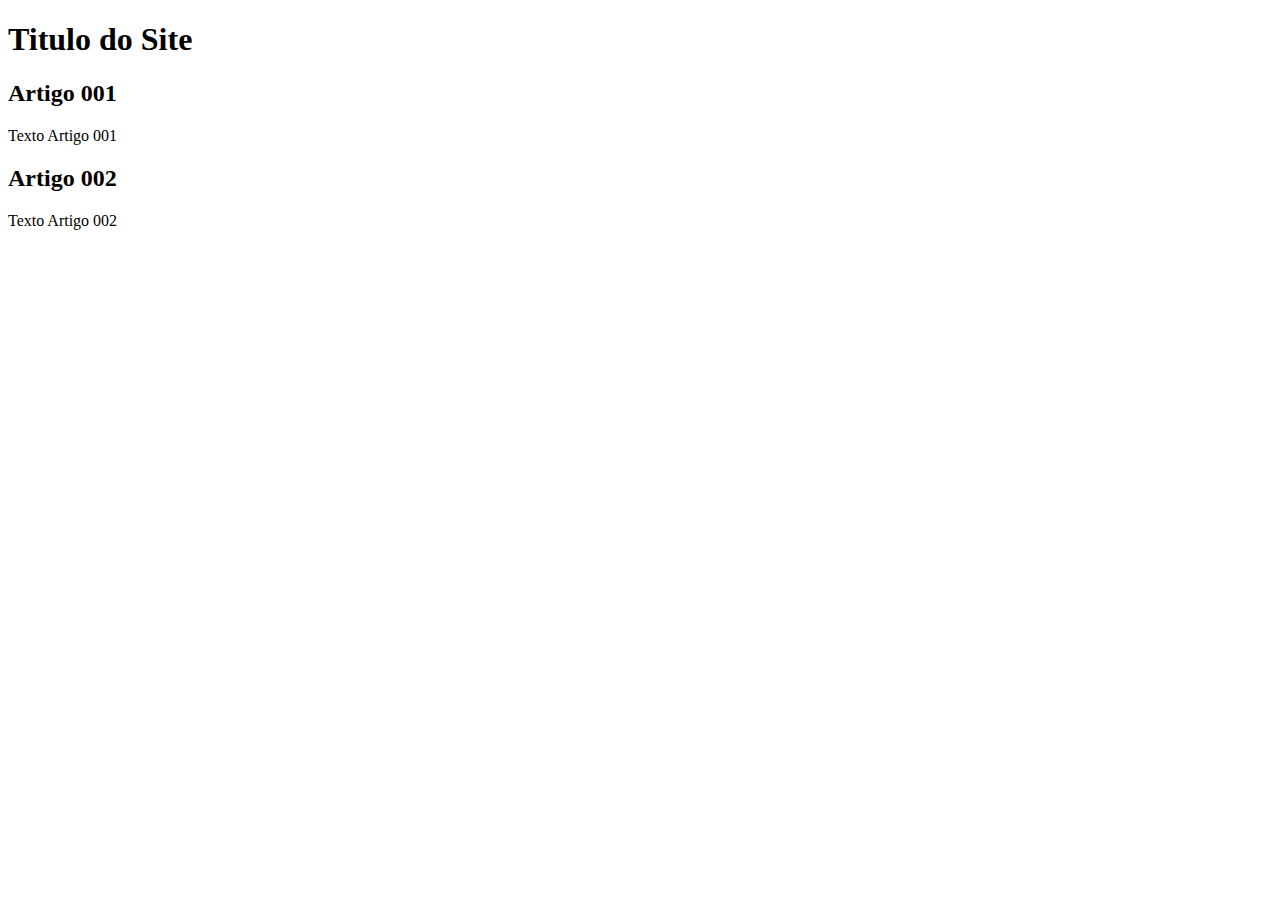
==== index.html @ d54d5b12 "add index" ====
<!DOCTYPE html>
<html lang="pt-br">
<head>
    <meta charset="UTF-8">
    <meta name="viewport" content="width=device-width, initial-scale=1.0">
    <title>Titulo do Site</title>
</head>
<body>
    <main>
        <header>
            <h1>Titulo do Site</h1>
        </header>
        <article>
            <h2>Artigo 001</h2>
            <p>Texto Artigo 001</p>
        </article>
        <article>
            <h2>Artigo 002</h2>
            <p>Texto Artigo 002</p>
        </article>
    </main>
</body>
</html>
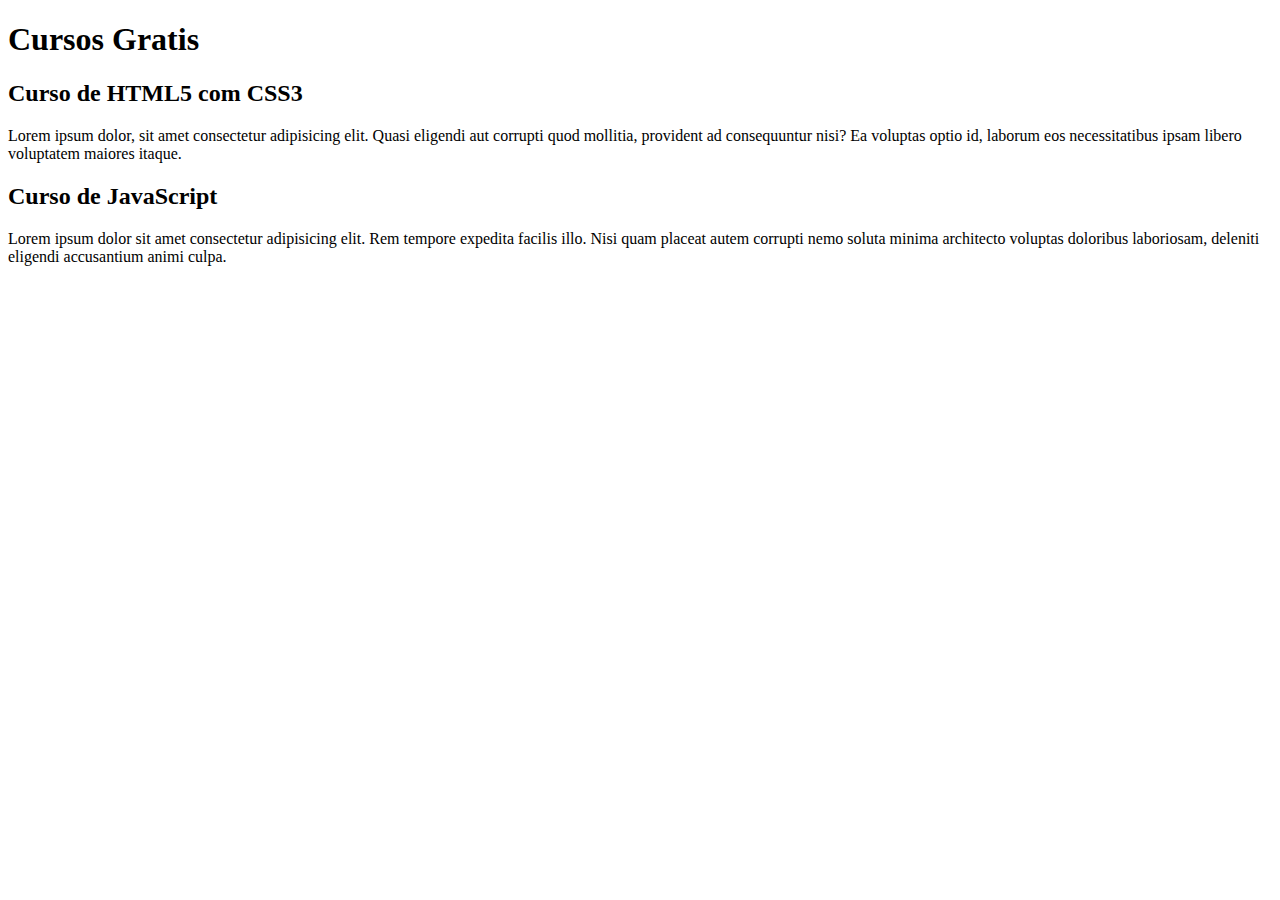
==== commit 02052660: "comecei a escrever o conteudo" ====
--- a/index.html
+++ b/index.html
@@ -8,15 +8,15 @@
 <body>
     <main>
         <header>
-            <h1>Titulo do Site</h1>
+            <h1>Cursos Gratis</h1>
         </header>
         <article>
-            <h2>Artigo 001</h2>
-            <p>Texto Artigo 001</p>
+            <h2>Curso de HTML5 com CSS3</h2>
+            <p>Lorem ipsum dolor, sit amet consectetur adipisicing elit. Quasi eligendi aut corrupti quod mollitia, provident ad consequuntur nisi? Ea voluptas optio id, laborum eos necessitatibus ipsam libero voluptatem maiores itaque. </p>
         </article>
         <article>
-            <h2>Artigo 002</h2>
-            <p>Texto Artigo 002</p>
+            <h2>Curso de JavaScript</h2>
+            <p>Lorem ipsum dolor sit amet consectetur adipisicing elit. Rem tempore expedita facilis illo. Nisi quam placeat autem corrupti nemo soluta minima architecto voluptas doloribus laboriosam, deleniti eligendi accusantium animi culpa.</p>
         </article>
     </main>
 </body>
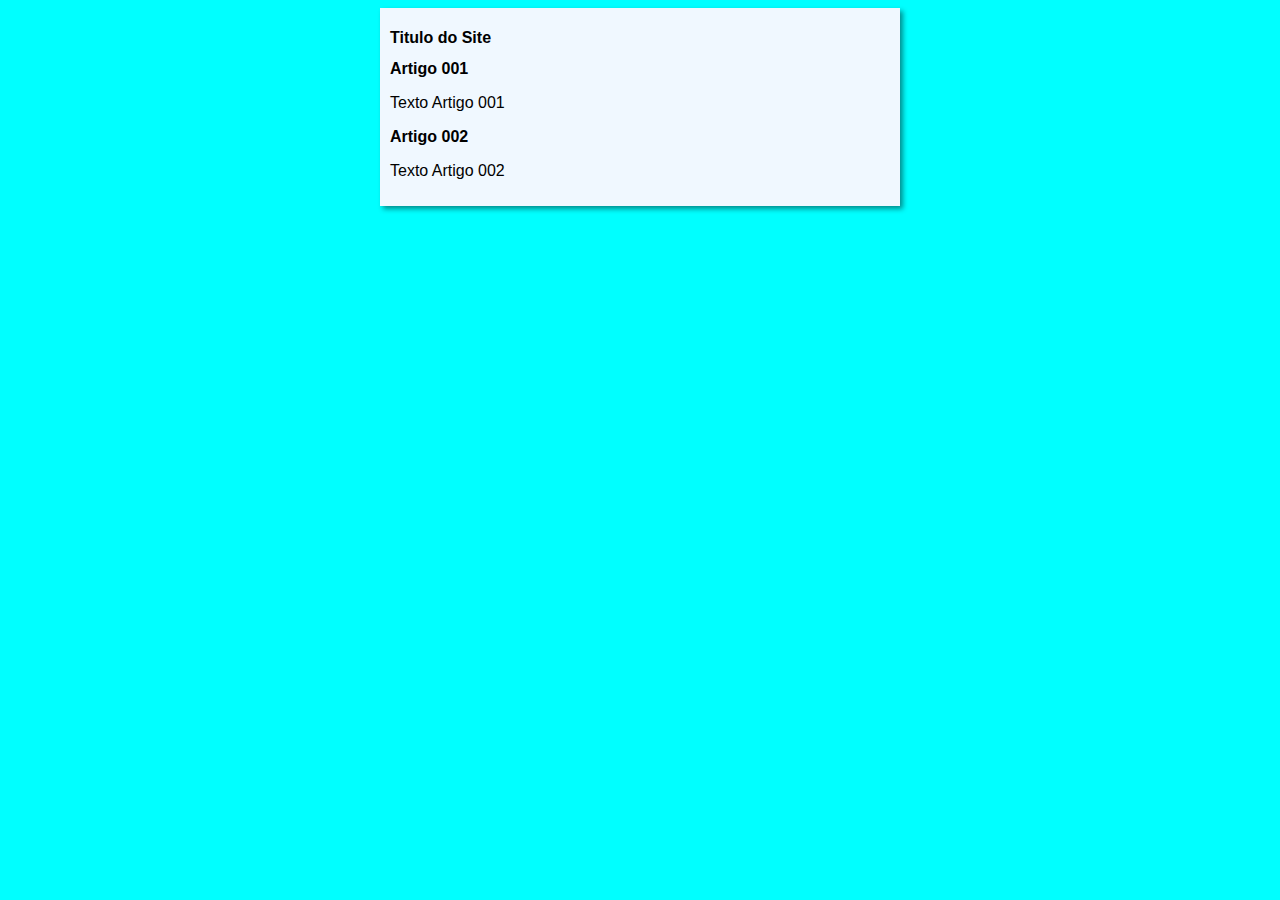
==== commit f5e7bf0c: "iniciei o desing" ====
--- a/index.html
+++ b/index.html
@@ -4,19 +4,20 @@
     <meta charset="UTF-8">
     <meta name="viewport" content="width=device-width, initial-scale=1.0">
     <title>Titulo do Site</title>
+    <link rel="stylesheet" href="estilos/style.css">
 </head>
 <body>
     <main>
         <header>
-            <h1>Cursos Gratis</h1>
+            <h1>Titulo do Site</h1>
         </header>
         <article>
-            <h2>Curso de HTML5 com CSS3</h2>
-            <p>Lorem ipsum dolor, sit amet consectetur adipisicing elit. Quasi eligendi aut corrupti quod mollitia, provident ad consequuntur nisi? Ea voluptas optio id, laborum eos necessitatibus ipsam libero voluptatem maiores itaque. </p>
+            <h2>Artigo 001</h2>
+            <p>Texto Artigo 001</p>
         </article>
         <article>
-            <h2>Curso de JavaScript</h2>
-            <p>Lorem ipsum dolor sit amet consectetur adipisicing elit. Rem tempore expedita facilis illo. Nisi quam placeat autem corrupti nemo soluta minima architecto voluptas doloribus laboriosam, deleniti eligendi accusantium animi culpa.</p>
+            <h2>Artigo 002</h2>
+            <p>Texto Artigo 002</p>
         </article>
     </main>
 </body>
--- a/estilos/style.css
+++ b/estilos/style.css
@@ -0,0 +1,17 @@
+* {
+    font-family: Arial, Helvetica, sans-serif;
+    font-size: 16px;
+}
+
+body{
+    background-color: aqua;
+
+}
+
+main{
+    background-color: aliceblue;
+    width: 500px;
+    margin: auto;
+    padding: 10px;
+    box-shadow: 3px 3px 5px rgba(0, 0, 0, 0.445)
+}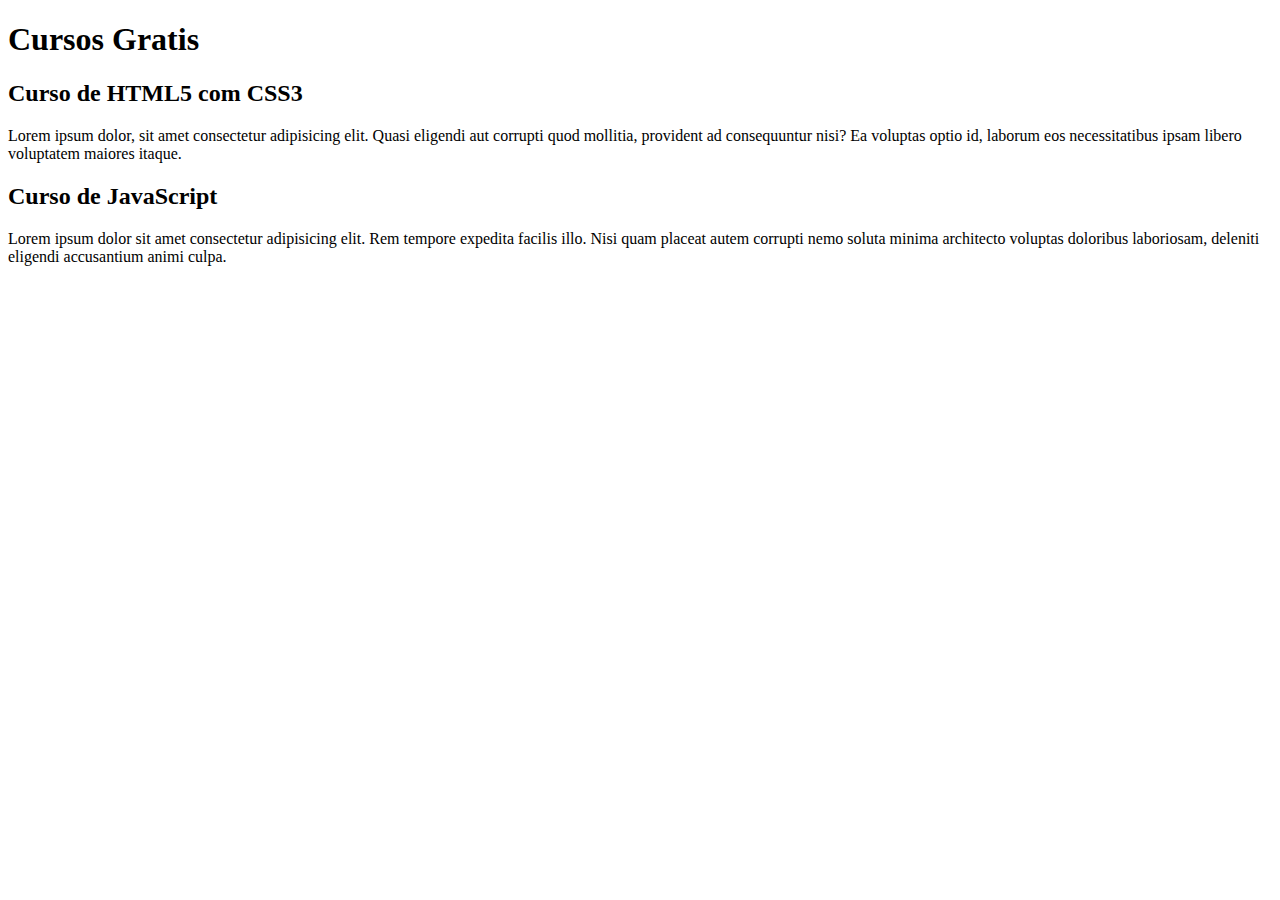
==== commit 8d689f88: "Update index.html" ====
--- a/index.html
+++ b/index.html
@@ -3,21 +3,20 @@
 <head>
     <meta charset="UTF-8">
     <meta name="viewport" content="width=device-width, initial-scale=1.0">
-    <title>Titulo do Site</title>
-    <link rel="stylesheet" href="estilos/style.css">
+    <title>Site Cursoevideo</title>
 </head>
 <body>
     <main>
         <header>
-            <h1>Titulo do Site</h1>
+            <h1>Cursos Gratis</h1>
         </header>
         <article>
-            <h2>Artigo 001</h2>
-            <p>Texto Artigo 001</p>
+            <h2>Curso de HTML5 com CSS3</h2>
+            <p>Lorem ipsum dolor, sit amet consectetur adipisicing elit. Quasi eligendi aut corrupti quod mollitia, provident ad consequuntur nisi? Ea voluptas optio id, laborum eos necessitatibus ipsam libero voluptatem maiores itaque. </p>
         </article>
         <article>
-            <h2>Artigo 002</h2>
-            <p>Texto Artigo 002</p>
+            <h2>Curso de JavaScript</h2>
+            <p>Lorem ipsum dolor sit amet consectetur adipisicing elit. Rem tempore expedita facilis illo. Nisi quam placeat autem corrupti nemo soluta minima architecto voluptas doloribus laboriosam, deleniti eligendi accusantium animi culpa.</p>
         </article>
     </main>
 </body>
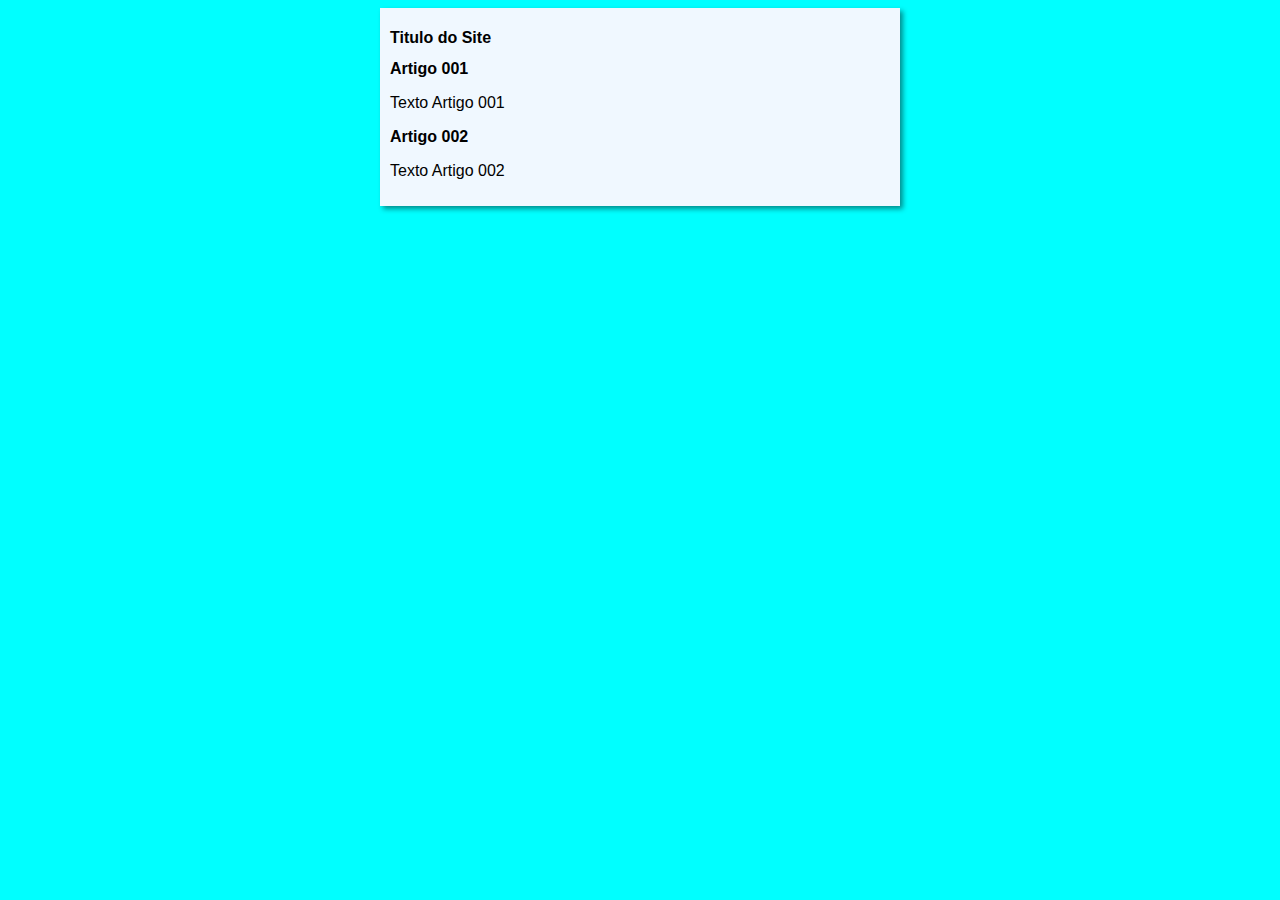
==== commit d6f3bd62: "Update index.html" ====
--- a/index.html
+++ b/index.html
@@ -3,20 +3,21 @@
 <head>
     <meta charset="UTF-8">
     <meta name="viewport" content="width=device-width, initial-scale=1.0">
-    <title>Site Cursoevideo</title>
+    <title>Curso em Video</title>
+    <link rel="stylesheet" href="estilos/style.css">
 </head>
 <body>
     <main>
         <header>
-            <h1>Cursos Gratis</h1>
+            <h1>Titulo do Site</h1>
         </header>
         <article>
-            <h2>Curso de HTML5 com CSS3</h2>
-            <p>Lorem ipsum dolor, sit amet consectetur adipisicing elit. Quasi eligendi aut corrupti quod mollitia, provident ad consequuntur nisi? Ea voluptas optio id, laborum eos necessitatibus ipsam libero voluptatem maiores itaque. </p>
+            <h2>Artigo 001</h2>
+            <p>Texto Artigo 001</p>
         </article>
         <article>
-            <h2>Curso de JavaScript</h2>
-            <p>Lorem ipsum dolor sit amet consectetur adipisicing elit. Rem tempore expedita facilis illo. Nisi quam placeat autem corrupti nemo soluta minima architecto voluptas doloribus laboriosam, deleniti eligendi accusantium animi culpa.</p>
+            <h2>Artigo 002</h2>
+            <p>Texto Artigo 002</p>
         </article>
     </main>
 </body>
--- a/estilos/style.css
+++ b/estilos/style.css
@@ -0,0 +1,17 @@
+* {
+    font-family: Arial, Helvetica, sans-serif;
+    font-size: 16px;
+}
+
+body{
+    background-color: aqua;
+
+}
+
+main{
+    background-color: aliceblue;
+    width: 500px;
+    margin: auto;
+    padding: 10px;
+    box-shadow: 3px 3px 5px rgba(0, 0, 0, 0.445)
+}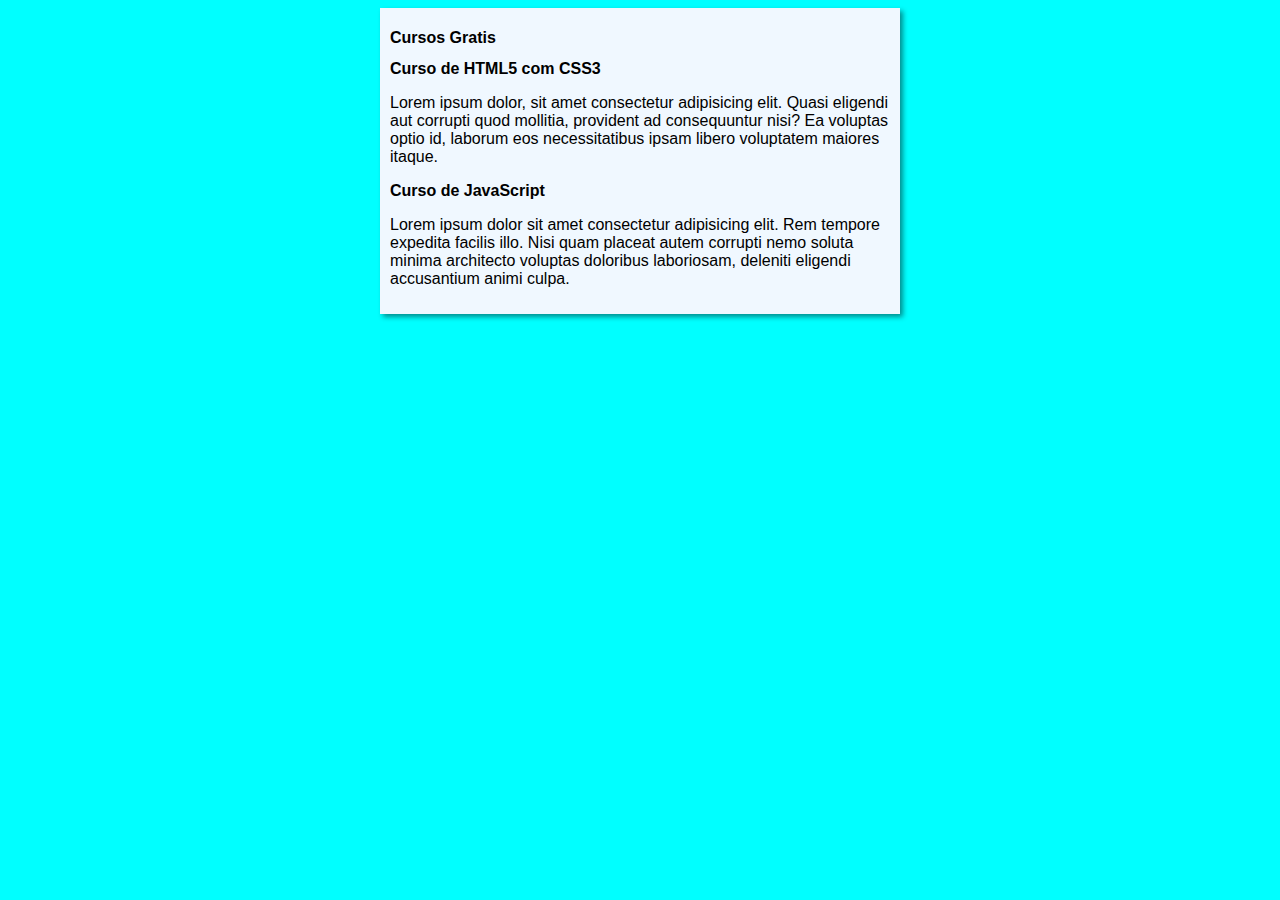
==== commit f5af3225: "Merge branch 'desing'" ====
--- a/index.html
+++ b/index.html
@@ -9,15 +9,15 @@
 <body>
     <main>
         <header>
-            <h1>Titulo do Site</h1>
+            <h1>Cursos Gratis</h1>
         </header>
         <article>
-            <h2>Artigo 001</h2>
-            <p>Texto Artigo 001</p>
+            <h2>Curso de HTML5 com CSS3</h2>
+            <p>Lorem ipsum dolor, sit amet consectetur adipisicing elit. Quasi eligendi aut corrupti quod mollitia, provident ad consequuntur nisi? Ea voluptas optio id, laborum eos necessitatibus ipsam libero voluptatem maiores itaque. </p>
         </article>
         <article>
-            <h2>Artigo 002</h2>
-            <p>Texto Artigo 002</p>
+            <h2>Curso de JavaScript</h2>
+            <p>Lorem ipsum dolor sit amet consectetur adipisicing elit. Rem tempore expedita facilis illo. Nisi quam placeat autem corrupti nemo soluta minima architecto voluptas doloribus laboriosam, deleniti eligendi accusantium animi culpa.</p>
         </article>
     </main>
 </body>
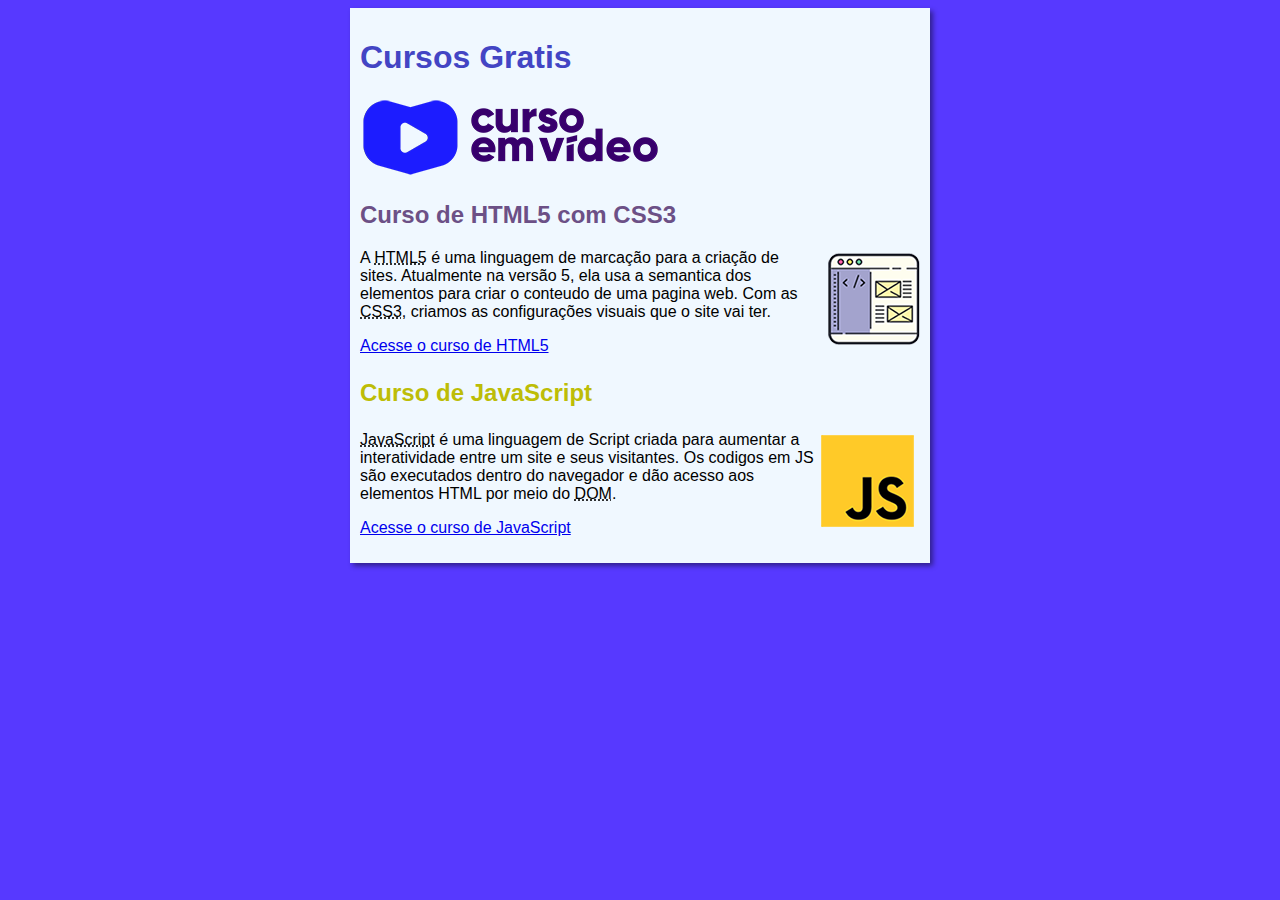
==== commit b3c5d14c: "criei o site" ====
--- a/index.html
+++ b/index.html
@@ -5,19 +5,24 @@
     <meta name="viewport" content="width=device-width, initial-scale=1.0">
     <title>Curso em Video</title>
     <link rel="stylesheet" href="estilos/style.css">
-</head>
+</head> 
 <body>
     <main>
         <header>
             <h1>Cursos Gratis</h1>
+            <img src="Imagens/curso-em-video-cor.png" alt="Curso em video">
         </header>
         <article>
             <h2>Curso de HTML5 com CSS3</h2>
-            <p>Lorem ipsum dolor, sit amet consectetur adipisicing elit. Quasi eligendi aut corrupti quod mollitia, provident ad consequuntur nisi? Ea voluptas optio id, laborum eos necessitatibus ipsam libero voluptatem maiores itaque. </p>
+            <img class="lado" src="Imagens/curso-html-css.png" alt="Curso HTML5">
+            <p>A <abbr title="HyperText Markup Language">HTML5</abbr> é uma linguagem de marcação para a criação de sites. Atualmente na versão 5, ela usa a semantica dos elementos para criar o conteudo de uma pagina web. Com as <abbr title="Cascading Style Sheets">CSS3</abbr>, criamos as configurações visuais que o site vai ter.</p>
+            <p><a href="pag-html.html">Acesse o curso de HTML5</a></p>
         </article>
         <article>
-            <h2>Curso de JavaScript</h2>
-            <p>Lorem ipsum dolor sit amet consectetur adipisicing elit. Rem tempore expedita facilis illo. Nisi quam placeat autem corrupti nemo soluta minima architecto voluptas doloribus laboriosam, deleniti eligendi accusantium animi culpa.</p>
+            <h3>Curso de JavaScript</h3>
+            <img class="lado" src="Imagens/curso-javascript.png" alt="Curso JavaScript">
+            <p><abbr title="JavaScript">JavaScript</abbr> é uma linguagem de Script criada para aumentar a interatividade entre um site e seus visitantes. Os codigos em JS são executados dentro do navegador e dão acesso aos elementos HTML por meio do <abbr title="Document Object Model">DOM</abbr>.</p>
+            <p><a href="pag-js.html">Acesse o curso de JavaScript</a></p>
         </article>
     </main>
 </body>
--- a/estilos/style.css
+++ b/estilos/style.css
@@ -3,15 +3,35 @@
     font-size: 16px;
 }
 
-body{
-    background-color: aqua;
+body {
+    background-color: rgb(87, 57, 255);
 
 }
 
+
 main{
     background-color: aliceblue;
-    width: 500px;
+    width: 560px;
     margin: auto;
     padding: 10px;
     box-shadow: 3px 3px 5px rgba(0, 0, 0, 0.445)
+}
+
+h1 {
+    font-size: 2em;
+    color: rgb(67, 69, 196);
+}
+
+h2 {
+    font-size: 1.5em;
+    color: rgb(108, 80, 134);
+}
+
+h3 {
+    font-size: 1.5em;
+    color: rgb(189, 189, 7);
+}
+
+img.lado {
+    float: right;
 }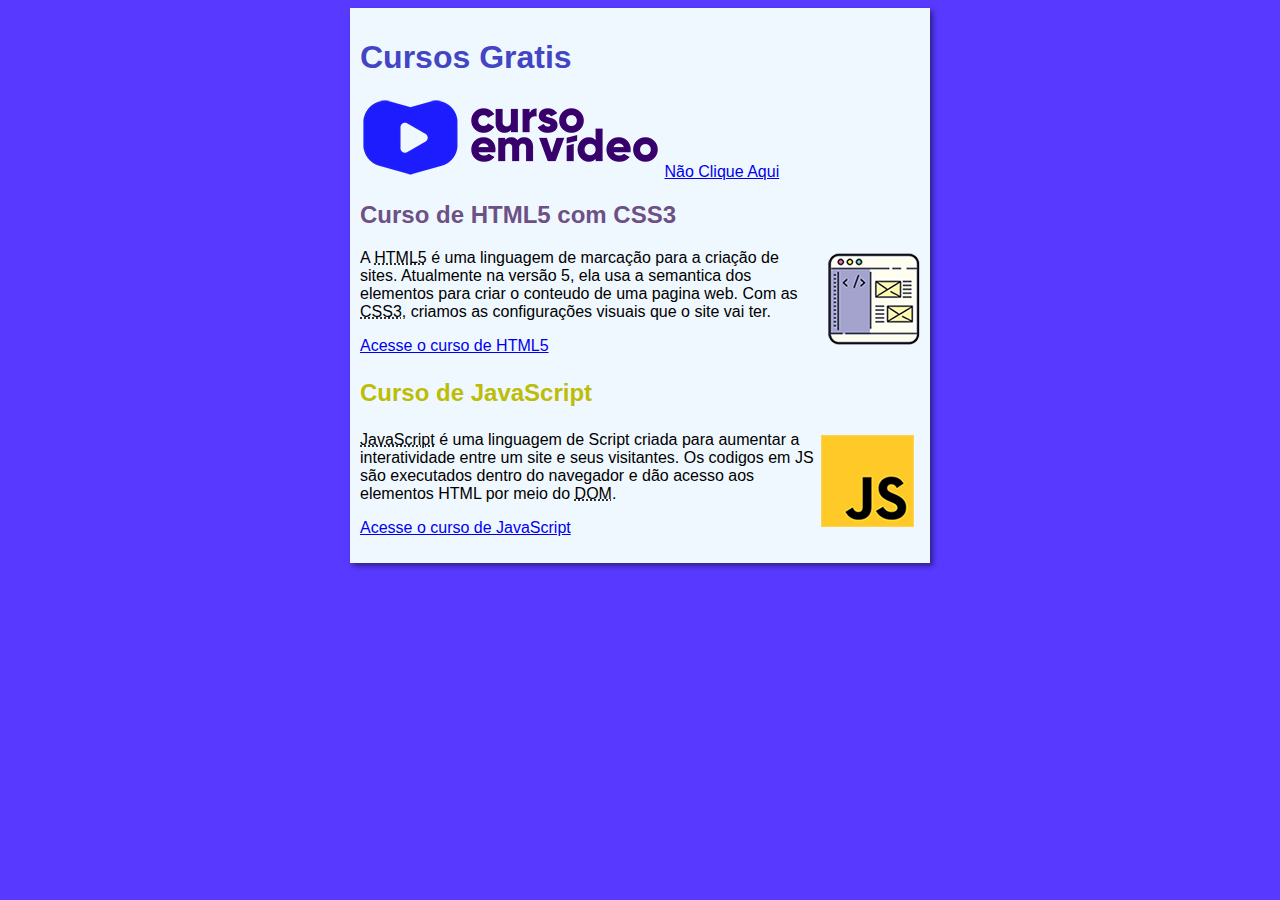
==== commit 4b08f24c: "Rickrolled" ====
--- a/index.html
+++ b/index.html
@@ -11,6 +11,7 @@
         <header>
             <h1>Cursos Gratis</h1>
             <img src="Imagens/curso-em-video-cor.png" alt="Curso em video">
+            <a href="https://youtu.be/dQw4w9WgXcQ">Não Clique Aqui</a>
         </header>
         <article>
             <h2>Curso de HTML5 com CSS3</h2>
